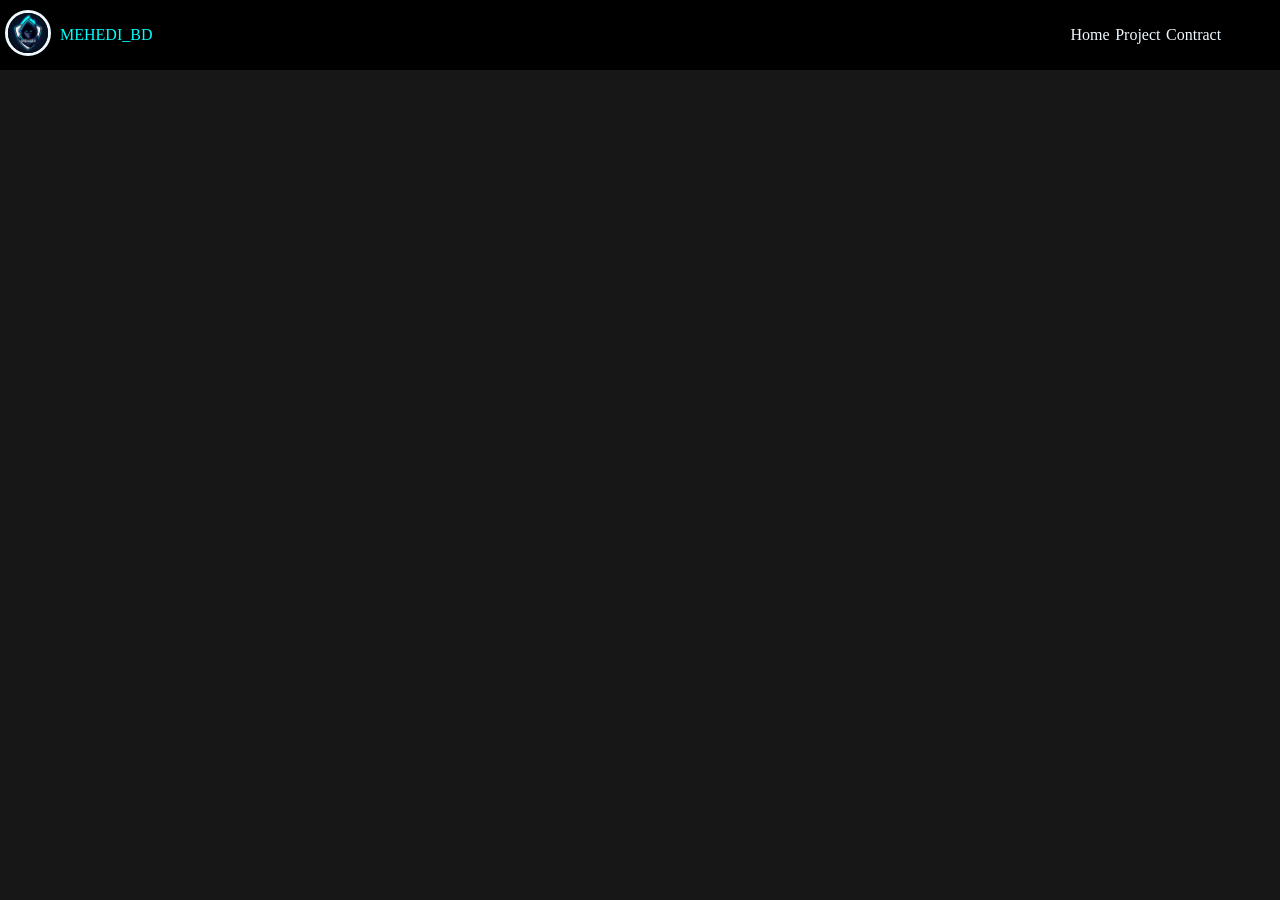
==== contract.html @ 99bc61cf "Add files via upload" ====
<!DOCTYPE html>
<html>
<head>
    <title>MEHEDI.BD</title>
    <link rel="stylesheet" href="style.css">
    <script src="script.js"></script>
</head>
<body>
    <header>
        <div class="head">
            <div class="h">MEHEDI_BD</div>
            <div class="log"><img src="logo.png"></div>
            <nav>
                <div class="nav"><a href="index.html">Home</a></div>
                <div class="nav"><a href="project.html">Project</a></div>
                <div class="nav"><a href="contract.html">Contract</a></div>
            </nav>
        </div>
    </header>
---- style.css ----
body{
    margin: 0px; background-color: rgb(23, 23, 23);
}
.head{
    z-index: 9999;;width: 100%; height: 70px; background-color: black; color: aliceblue; align-content: center; text-align: center;

    display: flex; align-items: center; position: fixed; top: 0;
}
.h{
    padding-left: 60px; position: absolute; color: aqua;
}
nav{
    display: flex; position: absolute; right: 0; padding-right: 70px;
}
.nav {
     padding-left: 0px; padding-right: 4%; 
}
.nav a{
    text-decoration: none; color: aliceblue;
}
.bod{
     max-width: 800px; padding: 70px 10px; color: aliceblue; position: sticky;  background-image: url(file/cover.jpg); background-size: cover; margin: 70px auto; display: grid; width: 100%;
}
.logo{
    position: absolute; margin: 10px 40%;
}
.logo img{
    border: solid; border-radius: 50%; position: absolute; 
}
.salam{
    color: rgb(2, 137, 137); text-align: center; padding-top: 190px;
}
.body{
     max-width: 800px; padding: 0px 10px; color: aliceblue; margin: 0 auto; display: block; position: relative; 
}
.log{
    padding-left: 5px;
}
.log img{
    width: 40px; border-style: solid; border-radius: 50%; 
}
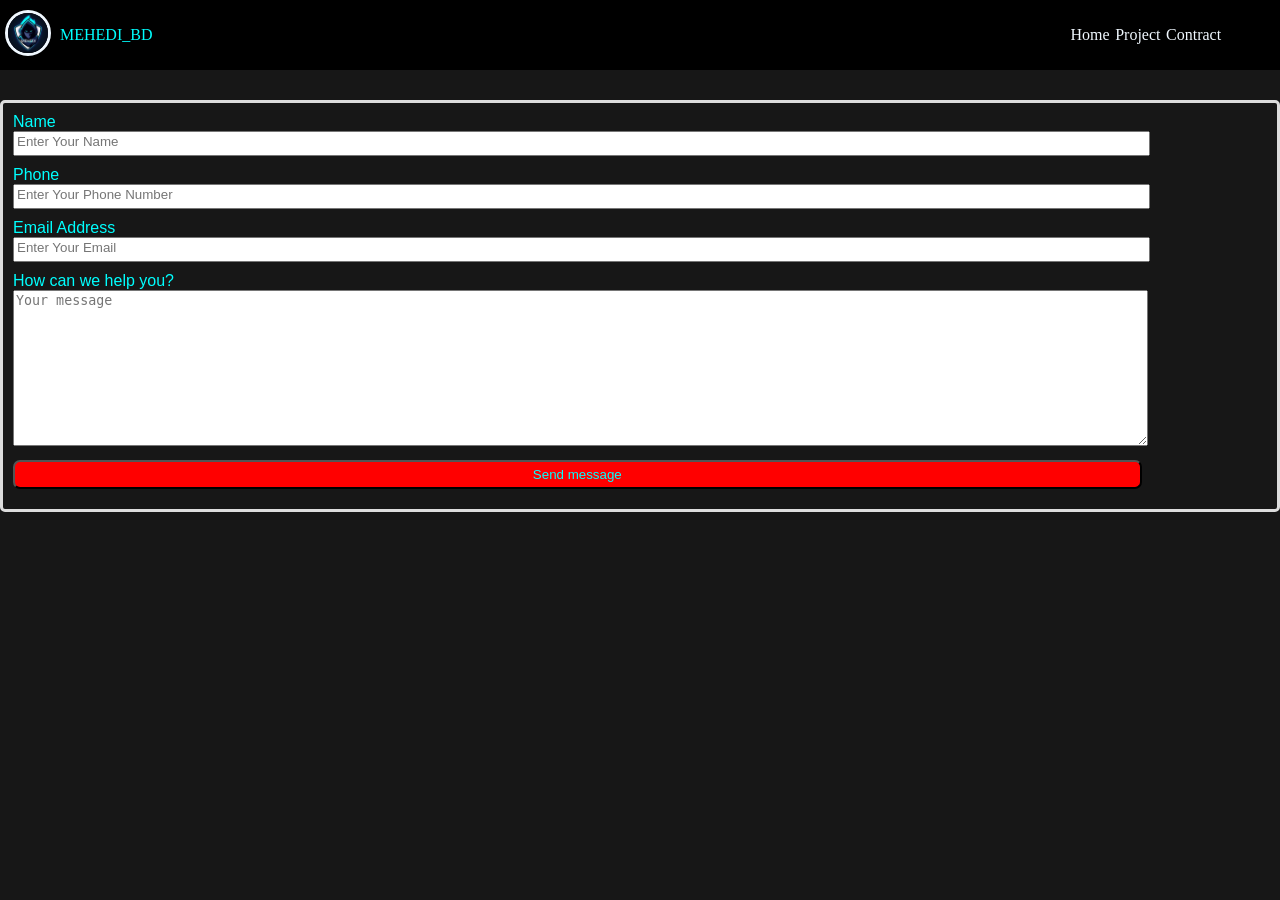
==== commit b253b402: "Add contact form to contract.html" ====
--- a/contract.html
+++ b/contract.html
@@ -1,6 +1,7 @@
 <!DOCTYPE html>
 <html>
 <head>
+    <meta name="viewport" content="width=device-width, initial-scale=1.0">
     <title>MEHEDI.BD</title>
     <link rel="stylesheet" href="style.css">
     <script src="script.js"></script>
@@ -17,3 +18,26 @@
             </nav>
         </div>
     </header>
+<div id="bd">
+    <div class="contract">
+        <label for="name">Name </label><br>
+        <input type="text" name="name" class="from" placeholder="Enter Your Name">
+    </div>
+    <div class="contract">
+        <label for="phone">Phone </label><br>
+        <input type="number" name="phone" class="from" placeholder="Enter Your Phone Number">
+    </div>
+    <div class="contract">
+        <label for="email">Email Address </label><br>
+        <input type="text" name="email" class="from" placeholder="Enter Your Email">
+    </div>
+    <div class="contract">
+        <label for="message">How can we help you? </label><br>
+        <textarea name="" class="" cols="30" rows="10" placeholder="Your message" ></textarea>
+    </div>
+    <div class="contract">
+        <input type="button" value="Send message" class="btn">
+    </div>
+</div>
+</body>
+</html>
--- a/style.css
+++ b/style.css
@@ -18,8 +18,11 @@
 .nav a{
     text-decoration: none; color: aliceblue;
 }
+.nav :hover{
+    color: aqua;
+}
 .bod{
-     max-width: 800px; padding: 70px 10px; color: aliceblue; position: sticky;  background-image: url(file/cover.jpg); background-size: cover; margin: 70px auto; display: grid; width: 100%;
+     max-width: 800px; padding: 70px 10px; color: aliceblue; position: sticky;  background-image: url(cover.jpg); background-size: cover; margin: 70px auto; display: grid; width: 100%;
 }
 .logo{
     position: absolute; margin: 10px 40%;
@@ -39,3 +42,61 @@
 .log img{
     width: 40px; border-style: solid; border-radius: 50%; 
 }
+.pd{
+    color: aqua; padding-top: 100px; text-align: center;
+}
+#bd{
+    margin: 100px auto; padding: 10px; border: solid #ddd; border-radius: 5px; font-family:Arial, Helvetica, sans-serif;
+}
+.contract{
+    color: aqua; padding-bottom: 10px;
+}
+.from{
+    width: 90%; padding-bottom: 5px;
+}
+.contract textarea{
+    width: 90%;
+}
+.btn{
+    width: 90%; color: aqua; background-color: red; border-radius: 7px; padding: 5px;
+}body{
+    margin: 0px; background-color: rgb(23, 23, 23);
+}
+.head{
+    z-index: 9999;;width: 100%; height: 70px; background-color: black; color: aliceblue; align-content: center; text-align: center;
+
+    display: flex; align-items: center; position: fixed; top: 0;
+}
+.h{
+    padding-left: 60px; position: absolute; color: aqua;
+}
+nav{
+    display: flex; position: absolute; right: 0; padding-right: 70px;
+}
+.nav {
+     padding-left: 0px; padding-right: 4%; 
+}
+.nav a{
+    text-decoration: none; color: aliceblue;
+}
+.bod{
+     max-width: 800px; padding: 70px 10px; color: aliceblue; position: sticky;  background-image: url(cover.jpg); background-size: cover; margin: 70px auto; display: grid; width: 100%;
+}
+.logo{
+    position: absolute; margin: 10px 40%;
+}
+.logo img{
+    border: solid; border-radius: 50%; position: absolute; 
+}
+.salam{
+    color: rgb(2, 137, 137); text-align: center; padding-top: 190px;
+}
+.body{
+     max-width: 800px; padding: 0px 10px; color: aliceblue; margin: 0 auto; display: block; position: relative; 
+}
+.log{
+    padding-left: 5px;
+}
+.log img{
+    width: 40px; border-style: solid; border-radius: 50%; 
+}
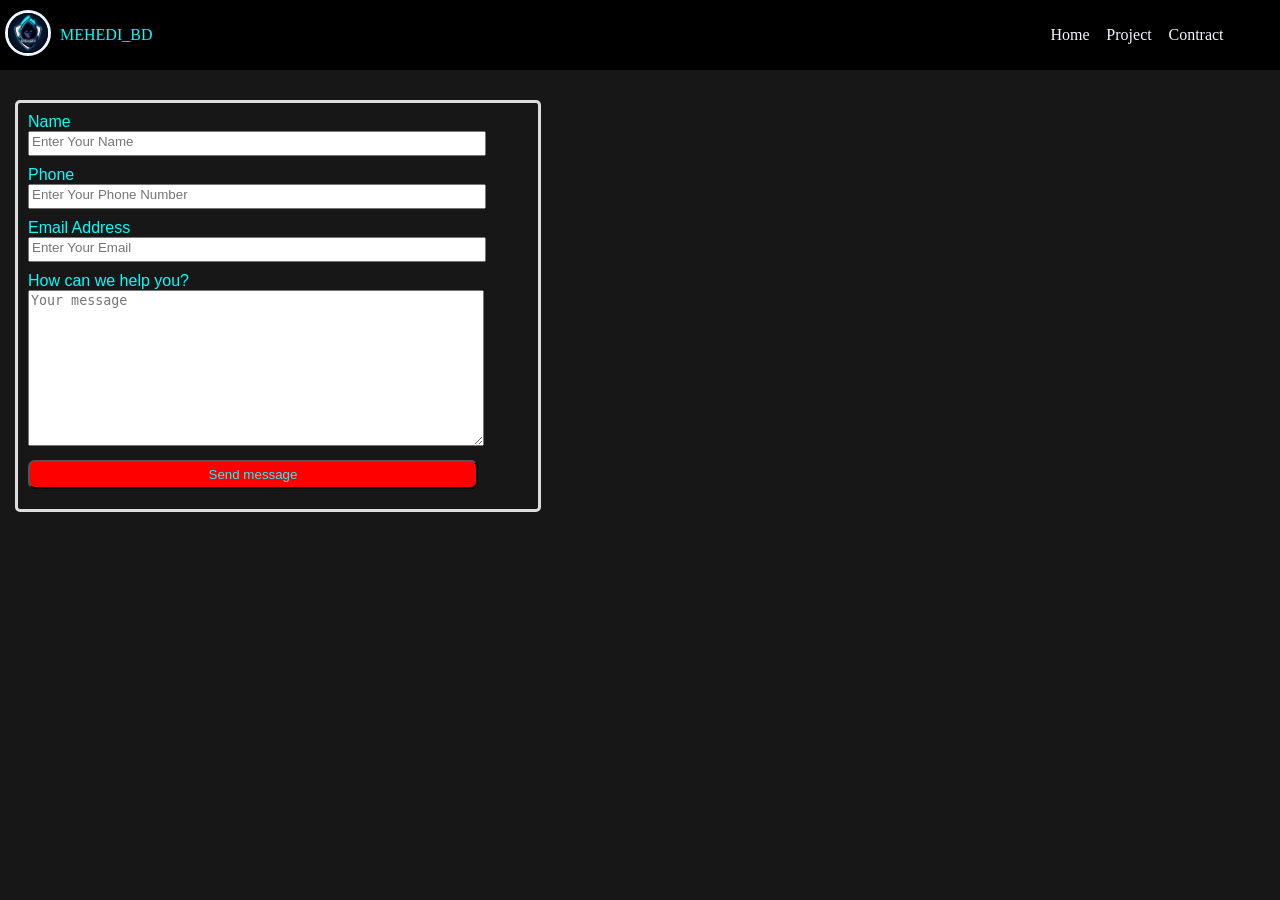
==== commit f1084e0e: "Add files via upload" ====
--- a/contract.html
+++ b/contract.html
@@ -1,43 +1,43 @@
-<!DOCTYPE html>
-<html>
-<head>
-    <meta name="viewport" content="width=device-width, initial-scale=1.0">
-    <title>MEHEDI.BD</title>
-    <link rel="stylesheet" href="style.css">
-    <script src="script.js"></script>
-</head>
-<body>
-    <header>
-        <div class="head">
-            <div class="h">MEHEDI_BD</div>
-            <div class="log"><img src="logo.png"></div>
-            <nav>
-                <div class="nav"><a href="index.html">Home</a></div>
-                <div class="nav"><a href="project.html">Project</a></div>
-                <div class="nav"><a href="contract.html">Contract</a></div>
-            </nav>
-        </div>
-    </header>
-<div id="bd">
-    <div class="contract">
-        <label for="name">Name </label><br>
-        <input type="text" name="name" class="from" placeholder="Enter Your Name">
-    </div>
-    <div class="contract">
-        <label for="phone">Phone </label><br>
-        <input type="number" name="phone" class="from" placeholder="Enter Your Phone Number">
-    </div>
-    <div class="contract">
-        <label for="email">Email Address </label><br>
-        <input type="text" name="email" class="from" placeholder="Enter Your Email">
-    </div>
-    <div class="contract">
-        <label for="message">How can we help you? </label><br>
-        <textarea name="" class="" cols="30" rows="10" placeholder="Your message" ></textarea>
-    </div>
-    <div class="contract">
-        <input type="button" value="Send message" class="btn">
-    </div>
-</div>
-</body>
-</html>
+<!DOCTYPE html>
+<html>
+<head>
+    <meta name="viewport" content="width=device-width, initial-scale=1.0">
+    <title>MEHEDI.BD</title>
+    <link rel="stylesheet" href="stylec.css">
+    <script src="script.js"></script>
+</head>
+<body>
+    <header>
+        <div class="head">
+            <div class="h">MEHEDI_BD</div>
+            <div class="log"><img src="logo.png"></div>
+            <nav>
+                <div class="nav"><a href="index.html">Home</a></div>
+                <div class="nav"><a href="project.html">Project</a></div>
+                <div class="nav"><a href="contract.html">Contract</a></div>
+            </nav>
+        </div>
+    </header>
+<div id="bd">
+    <div class="contract">
+        <label for="name">Name </label><br>
+        <input type="text" name="name" class="from" placeholder="Enter Your Name">
+    </div>
+    <div class="contract">
+        <label for="phone">Phone </label><br>
+        <input type="number" name="phone" class="from" placeholder="Enter Your Phone Number">
+    </div>
+    <div class="contract">
+        <label for="email">Email Address </label><br>
+        <input type="text" name="email" class="from" placeholder="Enter Your Email">
+    </div>
+    <div class="contract">
+        <label for="message">How can we help you? </label><br>
+        <textarea name="" class="" cols="30" rows="10" placeholder="Your message" ></textarea>
+    </div>
+    <div class="contract">
+        <input type="button" value="Send message" class="btn">
+    </div>
+</div>
+</body>
+</html>
--- a/stylec.css
+++ b/stylec.css
@@ -0,0 +1,59 @@
+body{
+    margin: 0px; background-color: rgb(23, 23, 23);
+}
+.head{
+    z-index: 9999;;width: 100%; height: 70px; background-color: black; color: aliceblue; align-content: center; text-align: center;
+
+    display: flex; align-items: center; position: fixed; top: 0;
+}
+.h{
+    padding-left: 60px; position: absolute; color: aqua;
+}
+nav{
+    display: flex; position: absolute; right: 0; padding-right: 70px;
+}
+.nav {
+     padding-left: 10px; padding-right: 4%; 
+}
+.nav a{
+    text-decoration: none; color: aliceblue;
+}
+.nav :hover{
+    color: aqua;
+}
+.log{
+    padding-left: 5px;
+}
+.log img{
+    width: 40px; border-style: solid; border-radius: 50%; 
+}
+/*.p{
+    padding-top: ; position:;
+}
+.p div ul{
+    list-style: none; padding: 5px; display: none; position: absolute; margin-left: -20px; margin-top: 0;
+}
+.p :hover ul{
+    display: block; background-color: rgb(48, 48, 48); 
+}
+.p div ul li{
+    padding: 3px; width: auto;
+}*/
+#bd{
+    margin: 100px 15px; padding: 10px; border: solid #ddd; border-radius: 5px; font-family:Arial, Helvetica, sans-serif; max-width:500px; 
+}
+.contract{
+    color: aqua; padding-bottom: 10px; 
+}
+.from{
+    width: 90%; padding-bottom: 5px;
+}
+.contract textarea{
+    width: 90%;
+}
+.btn{
+    width: 90%; color: aqua; background-color: red; border-radius: 7px; padding: 5px;
+}
+#div{
+    max-width: 800px; background-color: #ddd; height: 150px;
+}
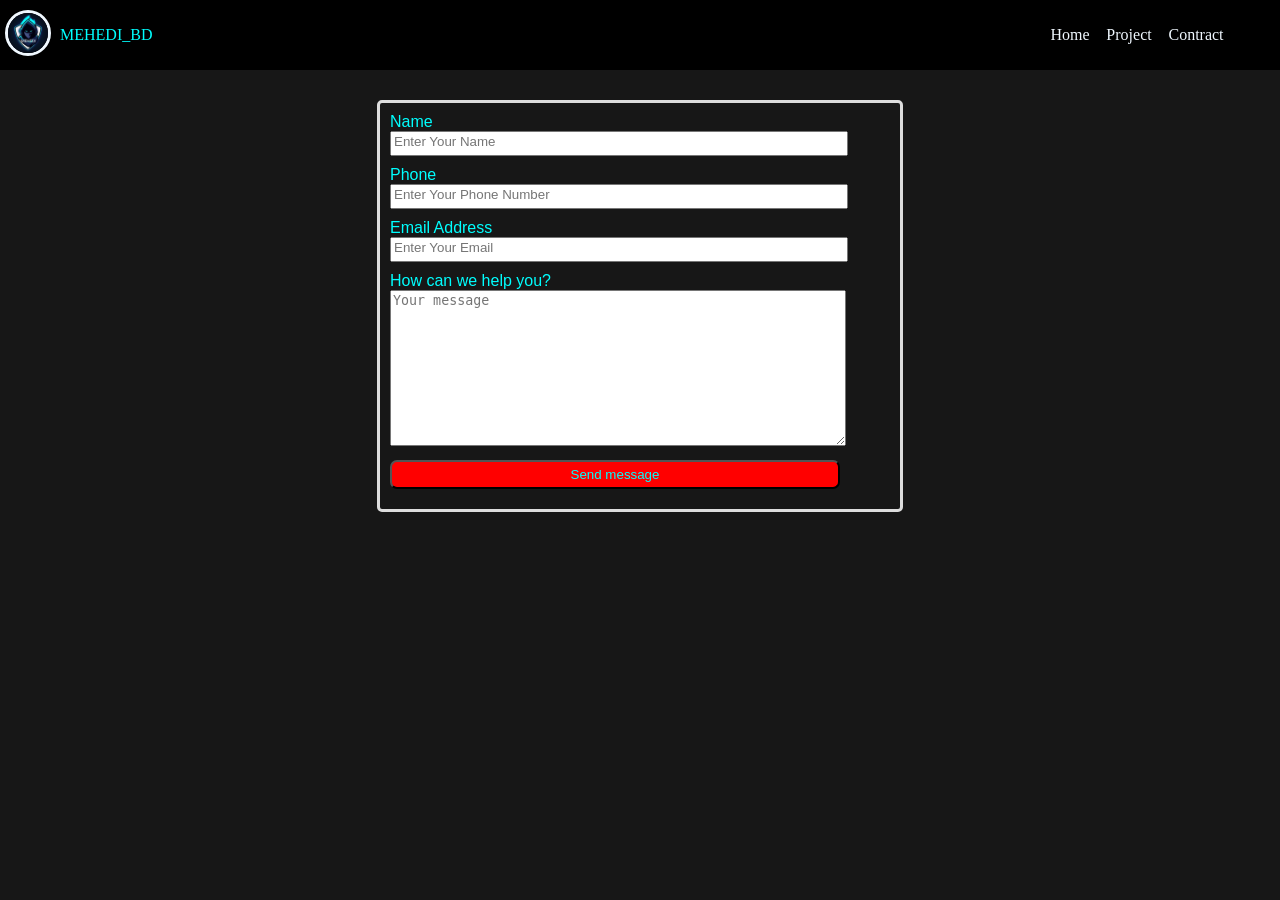
==== commit 4f47e359: "Update contract.html" ====
--- a/contract.html
+++ b/contract.html
@@ -1,10 +1,12 @@
 <!DOCTYPE html>
 <html>
 <head>
+    <meta charset="UTF-8">
     <meta name="viewport" content="width=device-width, initial-scale=1.0">
-    <title>MEHEDI.BD</title>
+    <title>MEHEDI_BD</title>
     <link rel="stylesheet" href="stylec.css">
-    <script src="script.js"></script>
+    <!-- <script src="script.js"></script> -->
+    <link rel="icon" type="image/png" href="Logot.png">
 </head>
 <body>
     <header>
@@ -40,4 +42,7 @@
     </div>
 </div>
 </body>
-</html>+<footer>
+
+</footer>
+</html>
--- a/stylec.css
+++ b/stylec.css
@@ -40,7 +40,7 @@
     padding: 3px; width: auto;
 }*/
 #bd{
-    margin: 100px 15px; padding: 10px; border: solid #ddd; border-radius: 5px; font-family:Arial, Helvetica, sans-serif; max-width:500px; 
+    margin: 100px auto; padding: 10px; border: solid #ddd; border-radius: 5px; font-family:Arial, Helvetica, sans-serif; max-width:500px; 
 }
 .contract{
     color: aqua; padding-bottom: 10px; 
